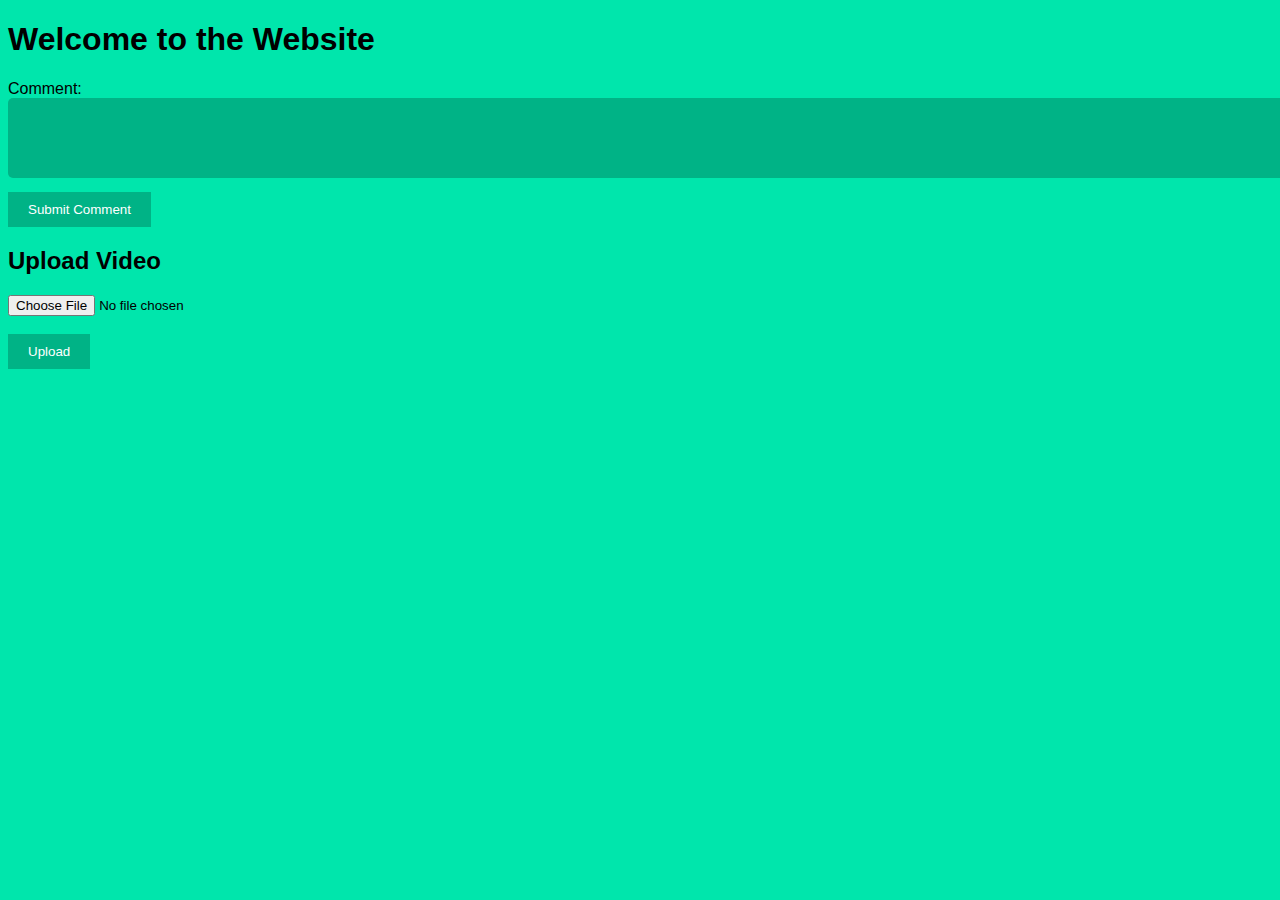
==== index.html @ 4b0a3e6b "Add files via upload" ====
<!DOCTYPE html>
<html lang="en">
<head>
    <meta charset="UTF-8">
    <meta name="viewport" content="width=device-width, initial-scale=1.0">
    <title>Website</title>
    <style>
        body {
            background-color: #00e6ac;
            font-family: Arial, sans-serif;
        }
        .button {
            background-color: #00b386;
            color: white;
            padding: 10px 20px;
            border: none;
            cursor: pointer;
        }
        .input-box {
            background-color: #00b386;
            color: white;
            padding: 10px;
            border: none;
            border-radius: 5px;
            width: 100%;
            margin-bottom: 10px;
        }
    </style>
</head>
<body>
    <h1>Welcome to the Website</h1>

    <form id="comment-form" action="/save_comment" method="post">
        <label for="comment">Comment:</label><br>
        <textarea id="comment" name="comment" rows="4" cols="50" class="input-box"></textarea><br>
        <input type="submit" value="Submit Comment" class="button">
    </form>

    <div id="comments"></div>

    <div id="announcement"></div>

    <div id="video-upload-popup">
        <h2>Upload Video</h2>
        <form action="/upload_video" method="post">
            <input type="file" id="video" name="video" accept=".mp4"><br><br>
            <input type="submit" value="Upload" class="button">
        </form>
    </div>

    <script>
        document.getElementById('comment').addEventListener('input', function() {
            var comment = this.value;
            if (comment === '123654') {
                document.getElementById('announcement').innerText = 'Special Announcement';
            } else {
                document.getElementById('announcement').innerText = '';
            }
        });

        document.getElementById('comment-form').addEventListener('submit', function(event) {
            var comment = document.getElementById('comment').value;
            if (comment === '167543') {
                document.getElementById('video-upload-popup').style.display = 'block';
                event.preventDefault();
            }
        });
    </script>
</body>
</html>
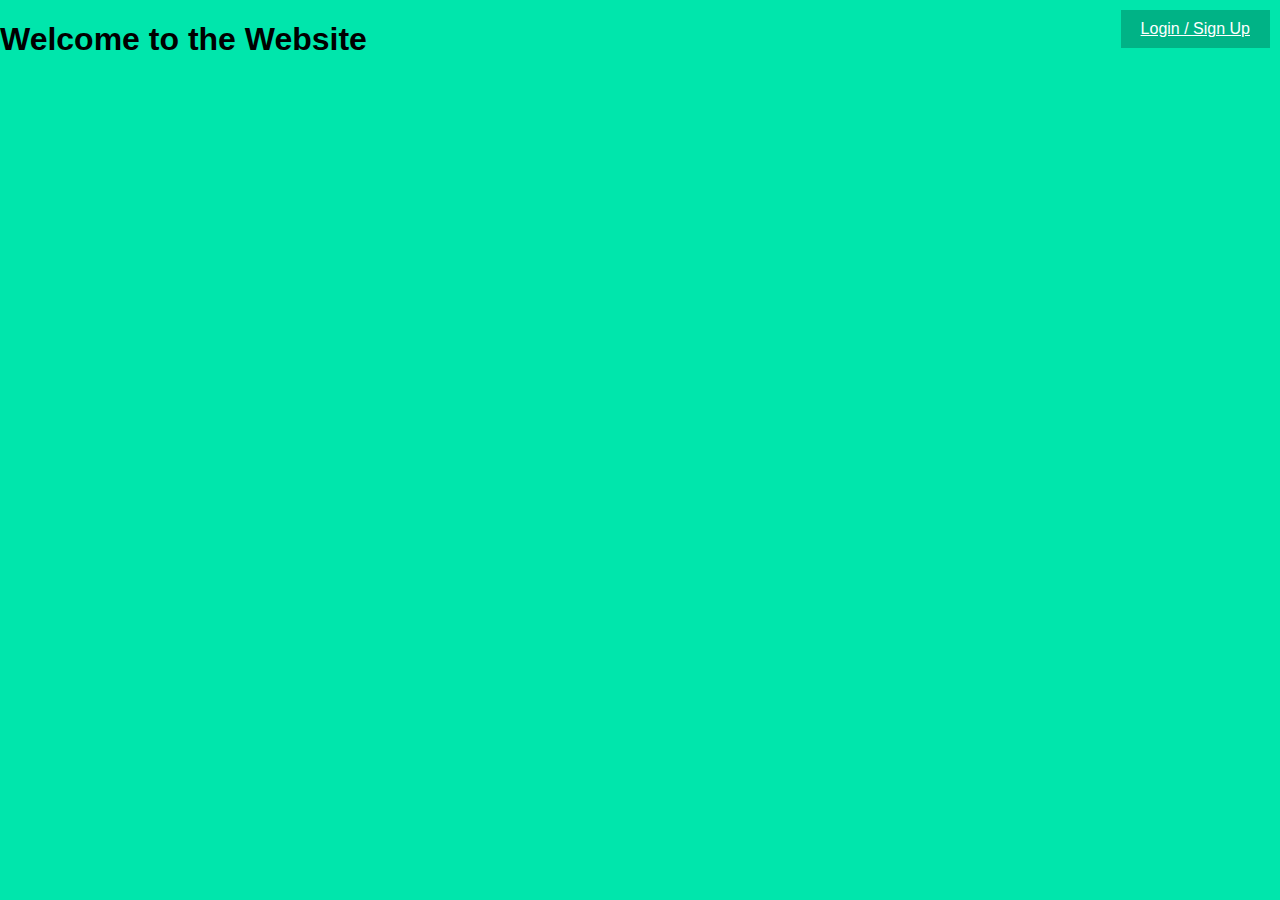
==== commit b7c86f3a: "index.html" ====
--- a/index.html
+++ b/index.html
@@ -8,6 +8,8 @@
         body {
             background-color: #00e6ac;
             font-family: Arial, sans-serif;
+            margin: 0;
+            padding: 0;
         }
         .button {
             background-color: #00b386;
@@ -15,56 +17,21 @@
             padding: 10px 20px;
             border: none;
             cursor: pointer;
+            position: fixed;
+            top: 10px;
+            right: 10px;
         }
-        .input-box {
-            background-color: #00b386;
-            color: white;
-            padding: 10px;
-            border: none;
-            border-radius: 5px;
-            width: 100%;
-            margin-bottom: 10px;
+        .button:hover {
+            background-color: #008762;
         }
     </style>
 </head>
 <body>
     <h1>Welcome to the Website</h1>
 
-    <form id="comment-form" action="/save_comment" method="post">
-        <label for="comment">Comment:</label><br>
-        <textarea id="comment" name="comment" rows="4" cols="50" class="input-box"></textarea><br>
-        <input type="submit" value="Submit Comment" class="button">
-    </form>
+    <!-- Login/Signup Button -->
+    <a href="/login" class="button">Login / Sign Up</a>
 
-    <div id="comments"></div>
-
-    <div id="announcement"></div>
-
-    <div id="video-upload-popup">
-        <h2>Upload Video</h2>
-        <form action="/upload_video" method="post">
-            <input type="file" id="video" name="video" accept=".mp4"><br><br>
-            <input type="submit" value="Upload" class="button">
-        </form>
-    </div>
-
-    <script>
-        document.getElementById('comment').addEventListener('input', function() {
-            var comment = this.value;
-            if (comment === '123654') {
-                document.getElementById('announcement').innerText = 'Special Announcement';
-            } else {
-                document.getElementById('announcement').innerText = '';
-            }
-        });
-
-        document.getElementById('comment-form').addEventListener('submit', function(event) {
-            var comment = document.getElementById('comment').value;
-            if (comment === '167543') {
-                document.getElementById('video-upload-popup').style.display = 'block';
-                event.preventDefault();
-            }
-        });
-    </script>
+    <!-- Your website content goes here -->
 </body>
 </html>
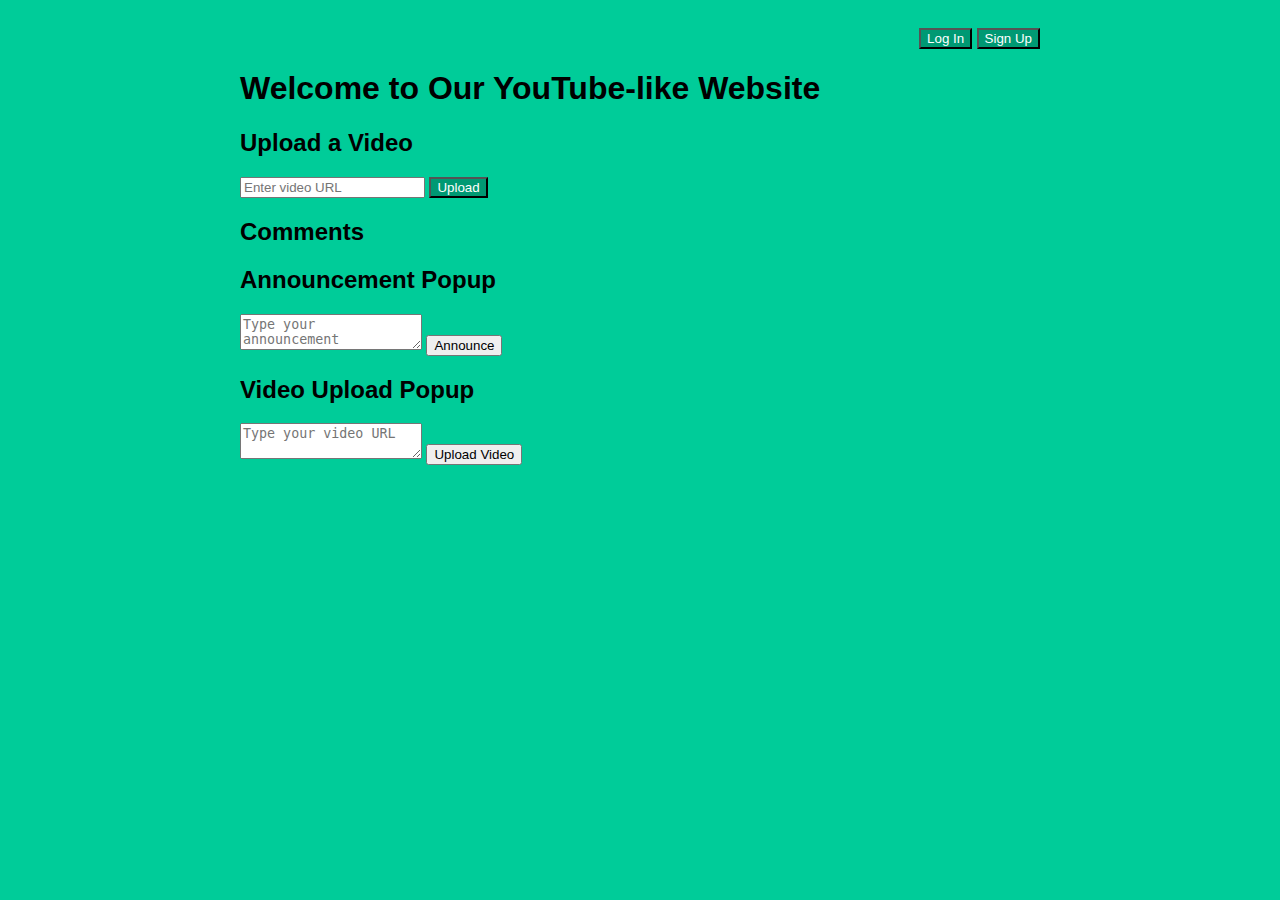
==== commit fffad7a4: "index.html" ====
--- a/index.html
+++ b/index.html
@@ -3,35 +3,123 @@
 <head>
     <meta charset="UTF-8">
     <meta name="viewport" content="width=device-width, initial-scale=1.0">
-    <title>Website</title>
+    <title>ENWP2</title>
     <style>
         body {
-            background-color: #00e6ac;
+            background-color: #00cc99;
             font-family: Arial, sans-serif;
-            margin: 0;
-            padding: 0;
         }
-        .button {
-            background-color: #00b386;
-            color: white;
-            padding: 10px 20px;
-            border: none;
-            cursor: pointer;
+        .container {
+            max-width: 800px;
+            margin: 0 auto;
+            padding: 20px;
+        }
+        .comments {
+            margin-top: 20px;
+        }
+        .popup {
+            display: none;
             position: fixed;
-            top: 10px;
-            right: 10px;
-        }
-        .button:hover {
-            background-color: #008762;
+            top: 50%;
+            left: 50%;
+            transform: translate(-50%, -50%);
+            background-color: white;
+            padding: 20px;
+            border: 1px solid #ccc;
+            border-radius: 5px;
         }
     </style>
 </head>
 <body>
-    <h1>Welcome to the Website</h1>
+    <div class="container">
+        <div style="text-align: right;">
+            <button onclick="showPopup('loginPopup')" style="background-color: #009973; color: white;">Log In</button>
+            <button onclick="showPopup('signupPopup')" style="background-color: #009973; color: white;">Sign Up</button>
+        </div>
+        <h1>Welcome to Our YouTube-like Website</h1>
 
-    <!-- Login/Signup Button -->
-    <a href="/login" class="button">Login / Sign Up</a>
+        <!-- Account System (You can implement your own or use a service like Firebase Auth) -->
 
-    <!-- Your website content goes here -->
+        <h2>Upload a Video</h2>
+        <form id="uploadForm">
+            <input type="text" id="videoInput" placeholder="Enter video URL">
+            <button type="submit" style="background-color: #009973; color: white;">Upload</button>
+        </form>
+
+        <!-- Comment Section -->
+        <h2>Comments</h2>
+        <div class="comments" id="comments">
+            <!-- Comments will be added here dynamically -->
+        </div>
+
+        <h2>Announcement Popup</h2>
+        <textarea id="announcementInput" placeholder="Type your announcement"></textarea>
+        <button onclick="announce()">Announce</button>
+
+        <h2>Video Upload Popup</h2>
+        <textarea id="videoUploadInput" placeholder="Type your video URL"></textarea>
+        <button onclick="uploadVideo()">Upload Video</button>
+    </div>
+
+    <!-- Login Popup -->
+    <div id="loginPopup" class="popup">
+        <h2>Login</h2>
+        <!-- Add your login form here -->
+    </div>
+
+    <!-- Signup Popup -->
+    <div id="signupPopup" class="popup">
+        <h2>Sign Up</h2>
+        <!-- Add your signup form here -->
+    </div>
+
+    <script>
+        // Function to show popup
+        function showPopup(popupId) {
+            const popup = document.getElementById(popupId);
+            popup.style.display = "block";
+        }
+
+        // Function to add comment to the comment section
+        function addComment(comment) {
+            const commentsDiv = document.getElementById("comments");
+            const commentDiv = document.createElement("div");
+            commentDiv.textContent = comment;
+            commentsDiv.appendChild(commentDiv);
+        }
+
+        // Function to handle video upload
+        function uploadVideo() {
+            const videoURL = document.getElementById("videoUploadInput").value;
+            // You can implement logic to handle video upload
+            alert("Video uploaded: " + videoURL);
+        }
+
+        // Function to handle announcement
+        function announce() {
+            const announcement = document.getElementById("announcementInput").value;
+            // You can implement logic to handle announcement
+            alert("Announcement: " + announcement);
+        }
+
+        // Example of listening to comments "123654" and "456321" for popups
+        document.addEventListener("keypress", function(event) {
+            const key = event.key;
+            const popupText = {
+                "123654": "This is an announcement popup!",
+                "456321": "This is a video upload popup!"
+            };
+
+            if (popupText[key]) {
+                alert(popupText[key]);
+            }
+        });
+
+        // Prevent form submission (for demonstration)
+        document.getElementById("uploadForm").addEventListener("submit", function(event) {
+            event.preventDefault();
+        });
+    </script>
 </body>
 </html>
+
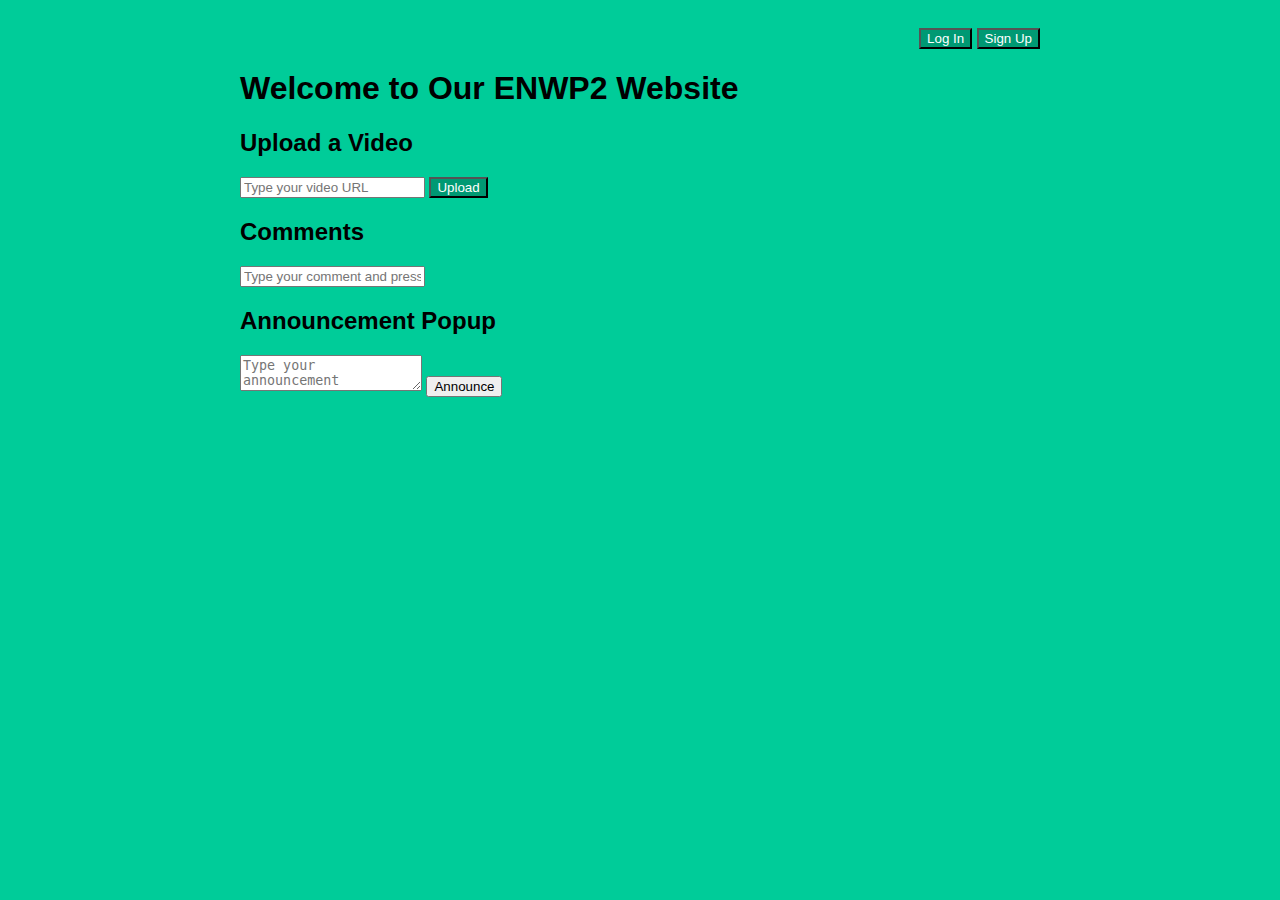
==== commit 88286e74: "index.html" ====
--- a/index.html
+++ b/index.html
@@ -3,30 +3,15 @@
 <head>
     <meta charset="UTF-8">
     <meta name="viewport" content="width=device-width, initial-scale=1.0">
-    <title>ENWP2</title>
+    <title>ENWP2 Website</title>
+    <link rel="stylesheet" href="style.css">
+    <script src="script.js" defer></script>
     <style>
-        body {
-            background-color: #00cc99;
-            font-family: Arial, sans-serif;
-        }
-        .container {
-            max-width: 800px;
+        /* Additional styles specific to this page */
+        .login-form {
+            display: none;
+            max-width: 300px;
             margin: 0 auto;
-            padding: 20px;
-        }
-        .comments {
-            margin-top: 20px;
-        }
-        .popup {
-            display: none;
-            position: fixed;
-            top: 50%;
-            left: 50%;
-            transform: translate(-50%, -50%);
-            background-color: white;
-            padding: 20px;
-            border: 1px solid #ccc;
-            border-radius: 5px;
         }
     </style>
 </head>
@@ -36,18 +21,37 @@
             <button onclick="showPopup('loginPopup')" style="background-color: #009973; color: white;">Log In</button>
             <button onclick="showPopup('signupPopup')" style="background-color: #009973; color: white;">Sign Up</button>
         </div>
-        <h1>Welcome to Our YouTube-like Website</h1>
+        <h1>Welcome to Our ENWP2 Website</h1>
 
-        <!-- Account System (You can implement your own or use a service like Firebase Auth) -->
+        <!-- Account System (Placeholder for demonstration) -->
+        <div class="login-form" id="loginPopup">
+            <h2>Login</h2>
+            <form>
+                <input type="text" placeholder="Username">
+                <input type="password" placeholder="Password">
+                <button type="submit">Log In</button>
+            </form>
+        </div>
+
+        <!-- Signup Popup (Placeholder for demonstration) -->
+        <div class="popup" id="signupPopup">
+            <h2>Sign Up</h2>
+            <form>
+                <input type="text" placeholder="Username">
+                <input type="email" placeholder="Email">
+                <input type="password" placeholder="Password">
+                <button type="submit">Sign Up</button>
+            </form>
+        </div>
 
         <h2>Upload a Video</h2>
         <form id="uploadForm">
-            <input type="text" id="videoInput" placeholder="Enter video URL">
+            <input type="text" id="videoUploadInput" placeholder="Type your video URL">
             <button type="submit" style="background-color: #009973; color: white;">Upload</button>
         </form>
 
-        <!-- Comment Section -->
         <h2>Comments</h2>
+        <input type="text" id="commentInput" placeholder="Type your comment and press Enter">
         <div class="comments" id="comments">
             <!-- Comments will be added here dynamically -->
         </div>
@@ -55,71 +59,6 @@
         <h2>Announcement Popup</h2>
         <textarea id="announcementInput" placeholder="Type your announcement"></textarea>
         <button onclick="announce()">Announce</button>
-
-        <h2>Video Upload Popup</h2>
-        <textarea id="videoUploadInput" placeholder="Type your video URL"></textarea>
-        <button onclick="uploadVideo()">Upload Video</button>
     </div>
-
-    <!-- Login Popup -->
-    <div id="loginPopup" class="popup">
-        <h2>Login</h2>
-        <!-- Add your login form here -->
-    </div>
-
-    <!-- Signup Popup -->
-    <div id="signupPopup" class="popup">
-        <h2>Sign Up</h2>
-        <!-- Add your signup form here -->
-    </div>
-
-    <script>
-        // Function to show popup
-        function showPopup(popupId) {
-            const popup = document.getElementById(popupId);
-            popup.style.display = "block";
-        }
-
-        // Function to add comment to the comment section
-        function addComment(comment) {
-            const commentsDiv = document.getElementById("comments");
-            const commentDiv = document.createElement("div");
-            commentDiv.textContent = comment;
-            commentsDiv.appendChild(commentDiv);
-        }
-
-        // Function to handle video upload
-        function uploadVideo() {
-            const videoURL = document.getElementById("videoUploadInput").value;
-            // You can implement logic to handle video upload
-            alert("Video uploaded: " + videoURL);
-        }
-
-        // Function to handle announcement
-        function announce() {
-            const announcement = document.getElementById("announcementInput").value;
-            // You can implement logic to handle announcement
-            alert("Announcement: " + announcement);
-        }
-
-        // Example of listening to comments "123654" and "456321" for popups
-        document.addEventListener("keypress", function(event) {
-            const key = event.key;
-            const popupText = {
-                "123654": "This is an announcement popup!",
-                "456321": "This is a video upload popup!"
-            };
-
-            if (popupText[key]) {
-                alert(popupText[key]);
-            }
-        });
-
-        // Prevent form submission (for demonstration)
-        document.getElementById("uploadForm").addEventListener("submit", function(event) {
-            event.preventDefault();
-        });
-    </script>
 </body>
 </html>
-
--- a/style.css
+++ b/style.css
@@ -0,0 +1,28 @@
+body {
+    background-color: #00cc99;
+    font-family: Arial, sans-serif;
+}
+
+.container {
+    max-width: 800px;
+    margin: 0 auto;
+    padding: 20px;
+}
+
+.comments {
+    margin-top: 20px;
+}
+
+.popup {
+    display: none;
+    position: fixed;
+    top: 50%;
+    left: 50%;
+    transform: translate(-50%, -50%);
+    background-color: white;
+    padding: 20px;
+    border: 1px solid #ccc;
+    border-radius: 5px;
+}
+
+}
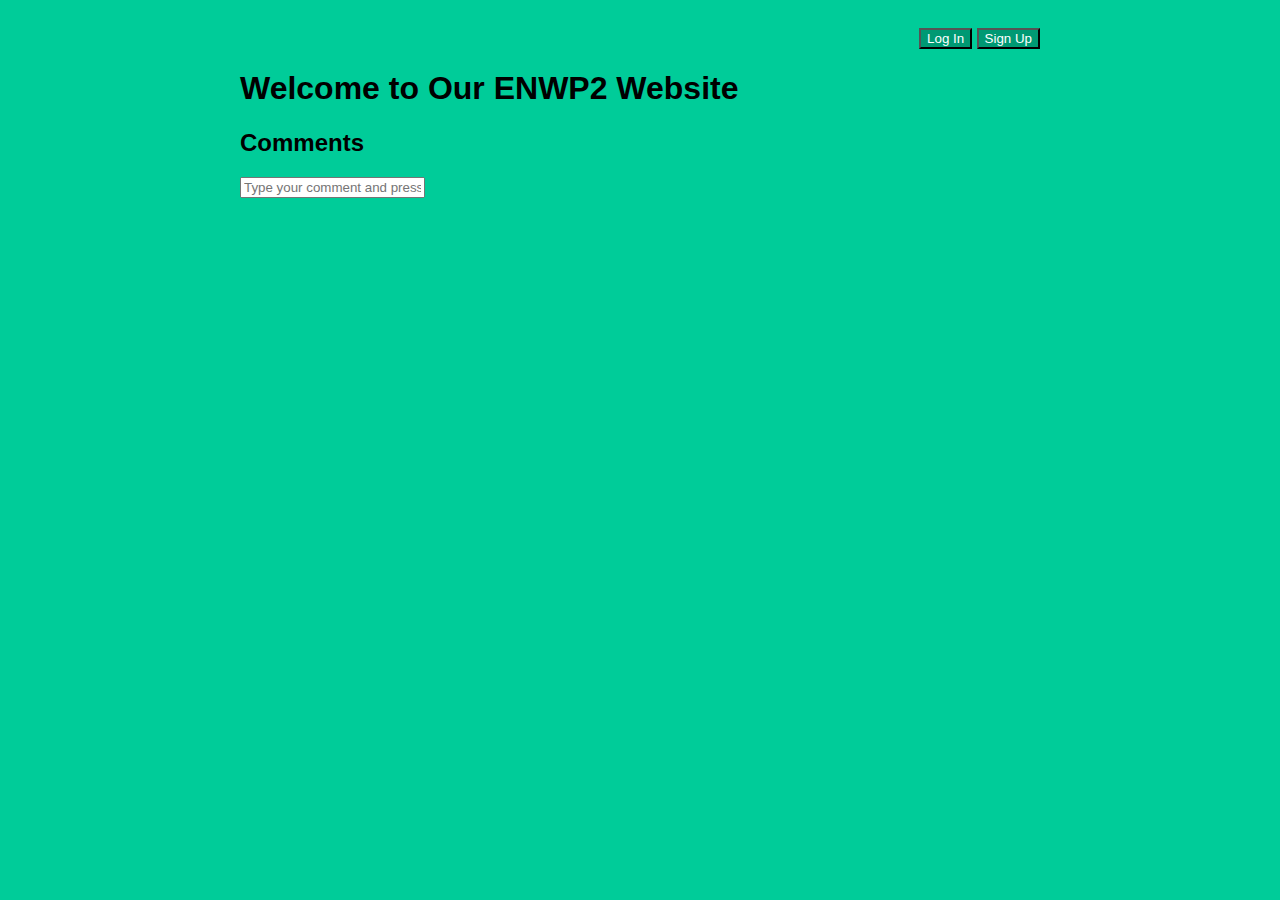
==== commit 0424eb61: "index.html" ====
--- a/index.html
+++ b/index.html
@@ -44,21 +44,11 @@
             </form>
         </div>
 
-        <h2>Upload a Video</h2>
-        <form id="uploadForm">
-            <input type="text" id="videoUploadInput" placeholder="Type your video URL">
-            <button type="submit" style="background-color: #009973; color: white;">Upload</button>
-        </form>
-
         <h2>Comments</h2>
         <input type="text" id="commentInput" placeholder="Type your comment and press Enter">
         <div class="comments" id="comments">
             <!-- Comments will be added here dynamically -->
         </div>
-
-        <h2>Announcement Popup</h2>
-        <textarea id="announcementInput" placeholder="Type your announcement"></textarea>
-        <button onclick="announce()">Announce</button>
     </div>
 </body>
-</html>
+</html
